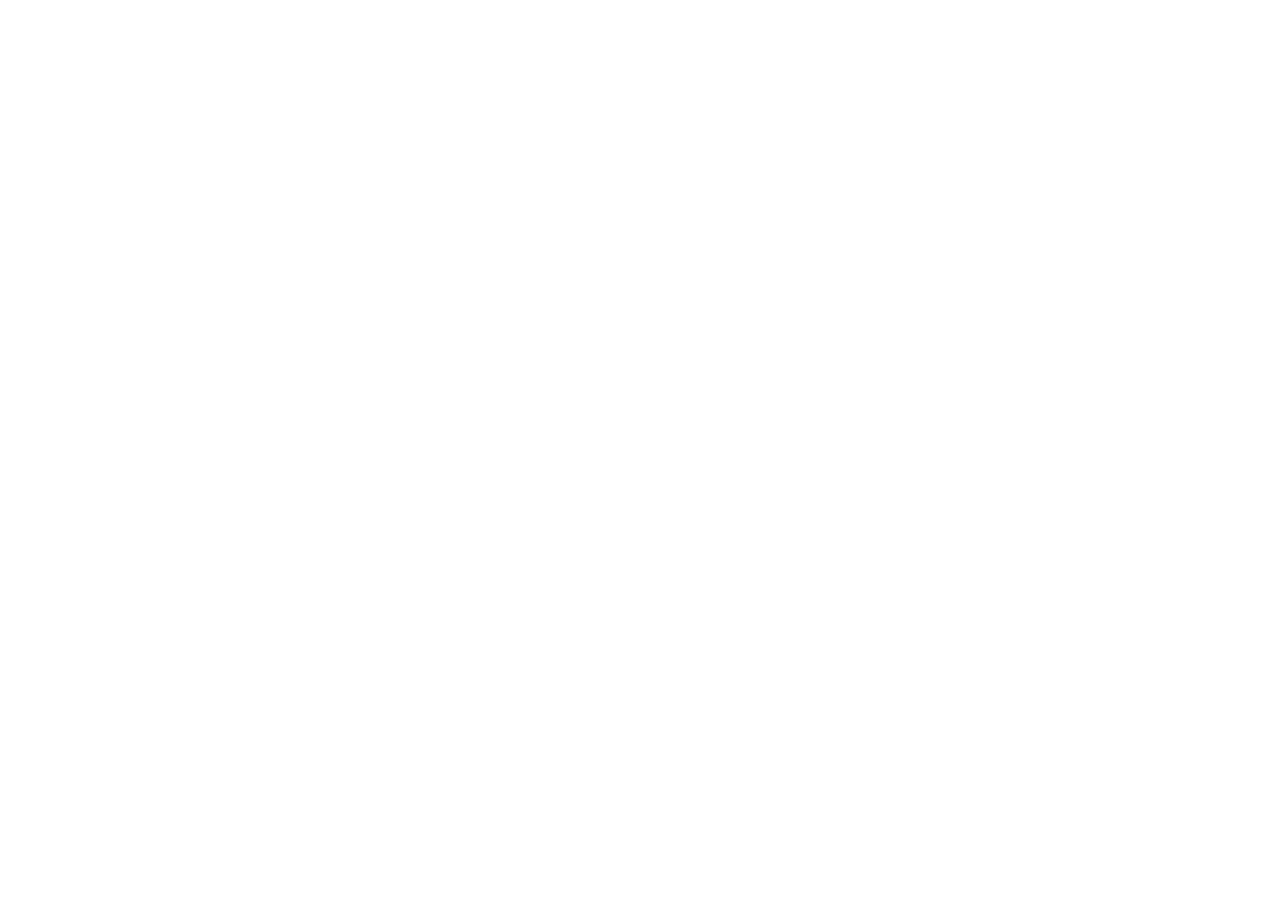
==== selectors_lesson_02/html/index.html @ 49e93e1f "fix name on folders" ====
<!DOCTYPE html>
<html lang="en">
<head>
    <meta charset="UTF-8">
    <meta name="viewport" content="width=device-width, initial-scale=1.0">
    <title>Selectors</title>
    <link rel="stylesheet" href="../style/style.css">
</head>
<body>
    
</body>
</html>
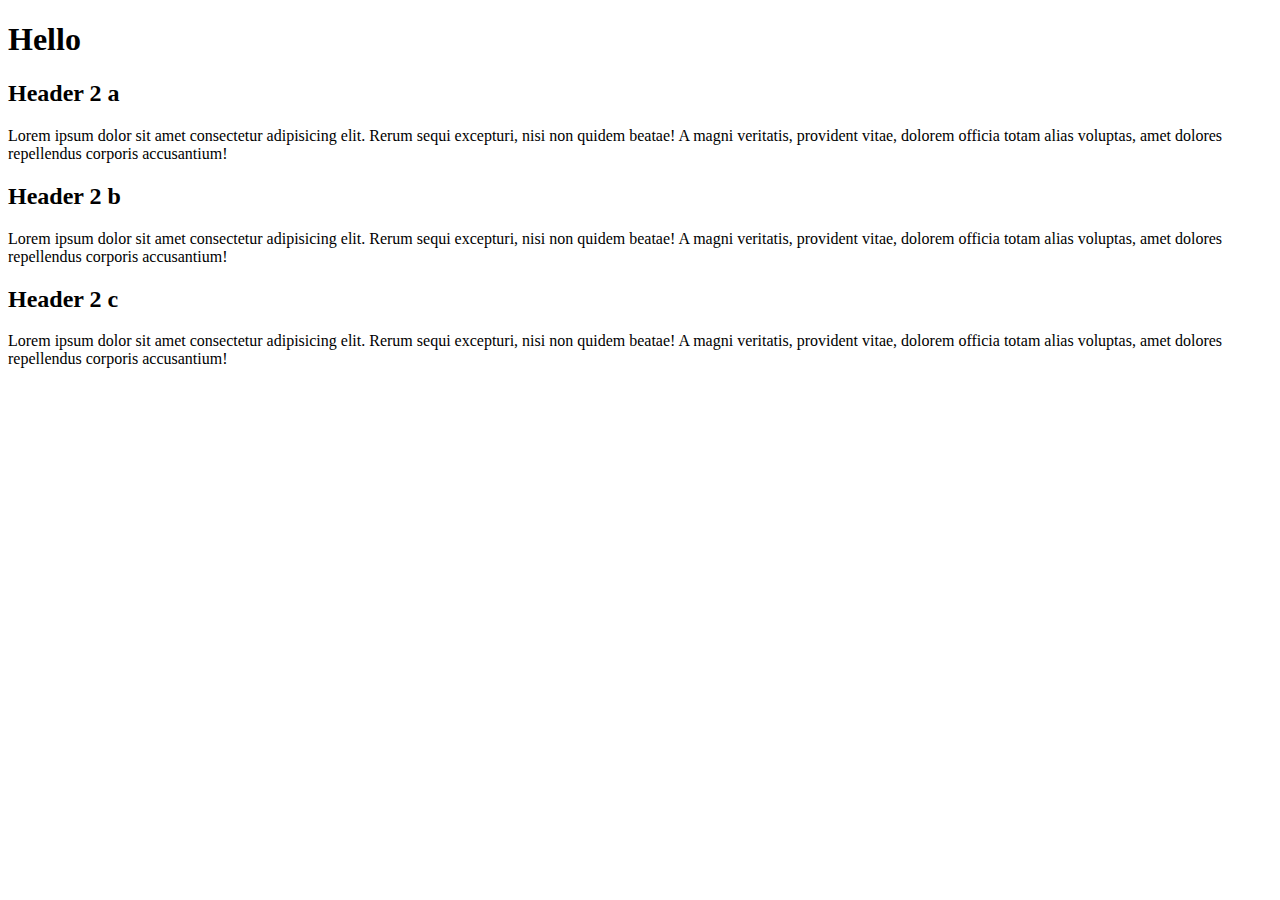
==== commit 53a996e7: "some exams for html" ====
--- a/selectors_lesson_02/html/index.html
+++ b/selectors_lesson_02/html/index.html
@@ -1,12 +1,33 @@
 <!DOCTYPE html>
 <html lang="en">
-<head>
-    <meta charset="UTF-8">
-    <meta name="viewport" content="width=device-width, initial-scale=1.0">
+  <head>
+    <meta charset="UTF-8" />
+    <meta name="viewport" content="width=device-width, initial-scale=1.0" />
     <title>Selectors</title>
-    <link rel="stylesheet" href="../style/style.css">
-</head>
-<body>
-    
-</body>
-</html>+    <link rel="stylesheet" href="../style/style.css" />
+  </head>
+  <body>
+    <h1>Hello</h1>
+    <h2>Header 2 a</h2>
+    <p>
+      Lorem ipsum dolor sit amet consectetur adipisicing elit. Rerum sequi
+      excepturi, nisi non quidem beatae! A magni veritatis, provident vitae,
+      dolorem officia totam alias voluptas, amet dolores repellendus corporis
+      accusantium!
+    </p>
+    <h2>Header 2 b</h2>
+    <p>
+      Lorem ipsum dolor sit amet consectetur adipisicing elit. Rerum sequi
+      excepturi, nisi non quidem beatae! A magni veritatis, provident vitae,
+      dolorem officia totam alias voluptas, amet dolores repellendus corporis
+      accusantium!
+    </p>
+    <h2>Header 2 c</h2>
+    <p>
+      Lorem ipsum dolor sit amet consectetur adipisicing elit. Rerum sequi
+      excepturi, nisi non quidem beatae! A magni veritatis, provident vitae,
+      dolorem officia totam alias voluptas, amet dolores repellendus corporis
+      accusantium!
+    </p>
+  </body>
+</html>
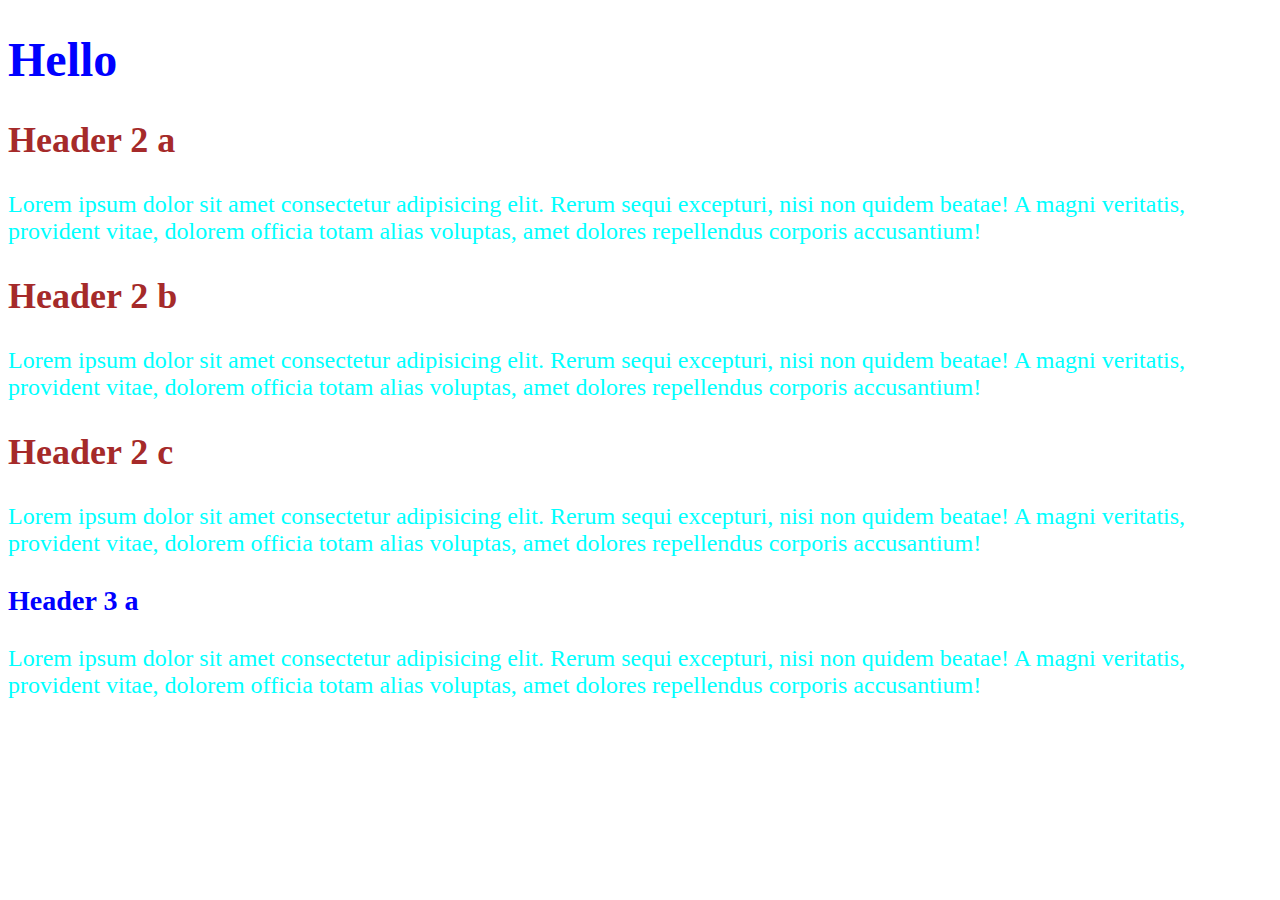
==== commit cd0f1a9e: "exam css for font size and color" ====
--- a/selectors_lesson_02/html/index.html
+++ b/selectors_lesson_02/html/index.html
@@ -29,5 +29,12 @@
       dolorem officia totam alias voluptas, amet dolores repellendus corporis
       accusantium!
     </p>
+    <h3>Header 3 a</h3>
+    <p>
+      Lorem ipsum dolor sit amet consectetur adipisicing elit. Rerum sequi
+      excepturi, nisi non quidem beatae! A magni veritatis, provident vitae,
+      dolorem officia totam alias voluptas, amet dolores repellendus corporis
+      accusantium!
+    </p>
   </body>
 </html>
--- a/selectors_lesson_02/style/style.css
+++ b/selectors_lesson_02/style/style.css
@@ -0,0 +1,15 @@
+body{
+    font-size: 24px;
+}
+
+h1,h3{
+    color: blue;
+}
+
+h2{
+    color: brown;
+}
+
+p{
+    color: aqua;
+}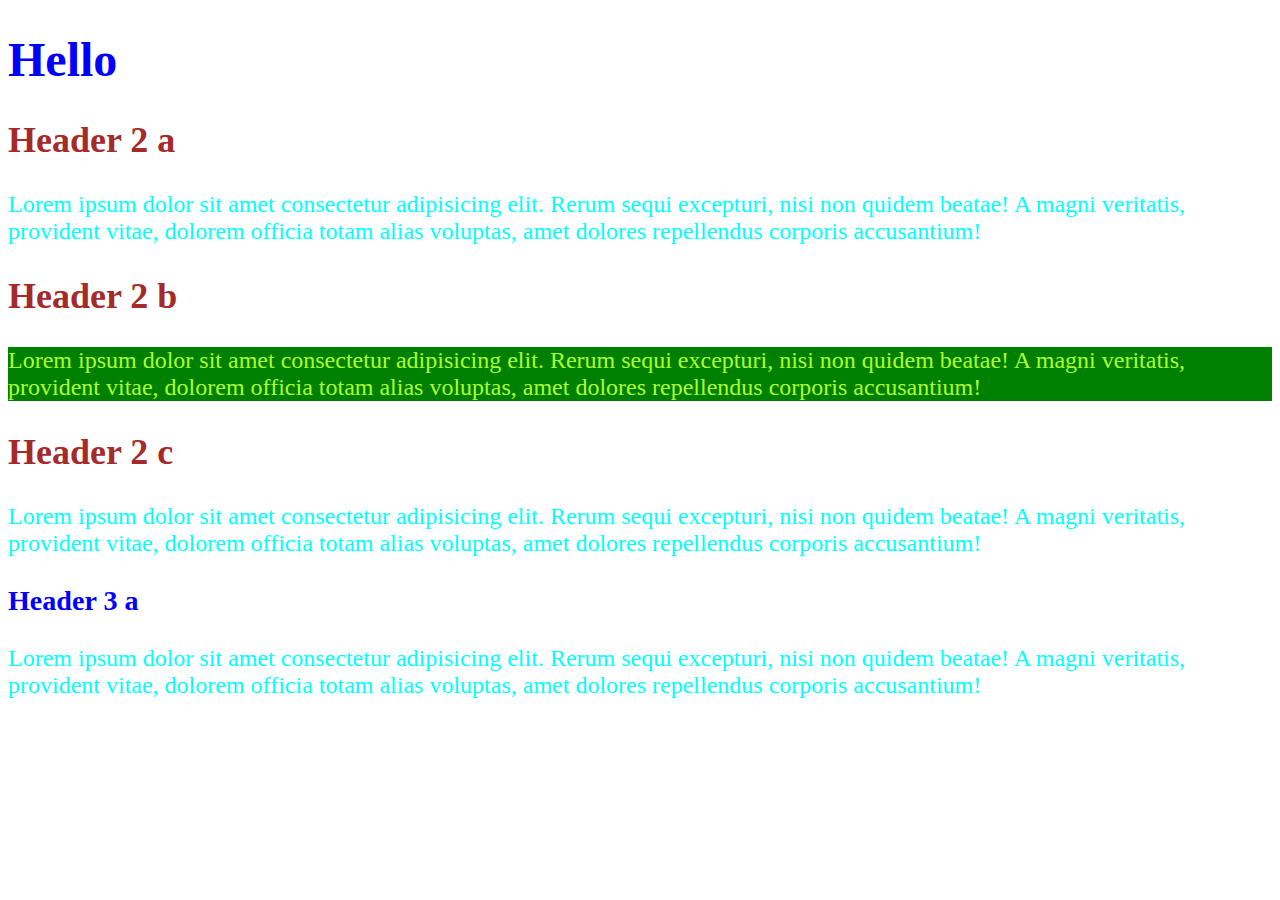
==== commit af7f027c: "ex css for class" ====
--- a/selectors_lesson_02/html/index.html
+++ b/selectors_lesson_02/html/index.html
@@ -16,14 +16,14 @@
       accusantium!
     </p>
     <h2>Header 2 b</h2>
-    <p>
+    <p class="green">
       Lorem ipsum dolor sit amet consectetur adipisicing elit. Rerum sequi
       excepturi, nisi non quidem beatae! A magni veritatis, provident vitae,
       dolorem officia totam alias voluptas, amet dolores repellendus corporis
       accusantium!
     </p>
     <h2>Header 2 c</h2>
-    <p>
+    <p id="third">
       Lorem ipsum dolor sit amet consectetur adipisicing elit. Rerum sequi
       excepturi, nisi non quidem beatae! A magni veritatis, provident vitae,
       dolorem officia totam alias voluptas, amet dolores repellendus corporis
--- a/selectors_lesson_02/style/style.css
+++ b/selectors_lesson_02/style/style.css
@@ -12,4 +12,8 @@
 
 p{
     color: aqua;
+}
+.green{
+    background: green;
+    color: greenyellow;
 }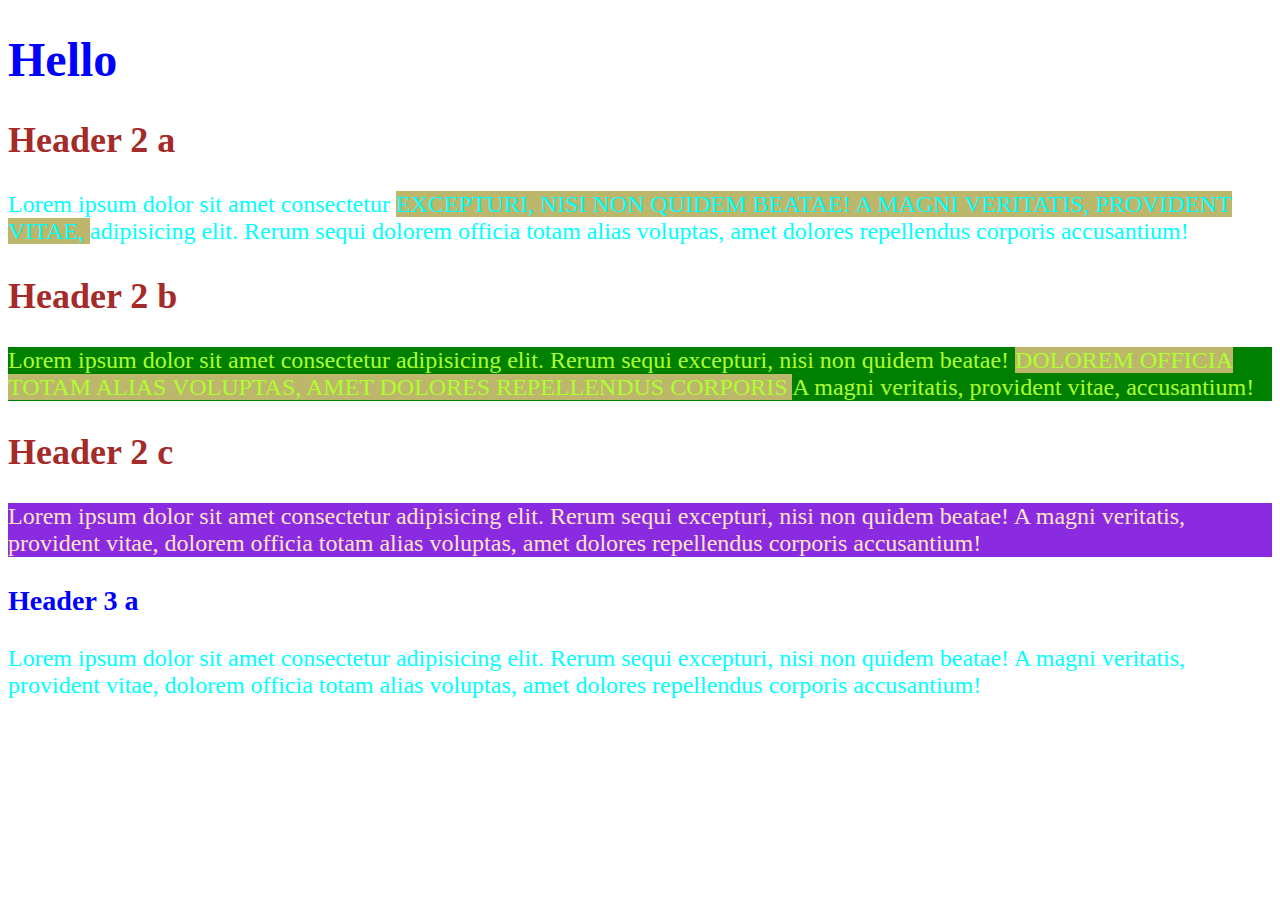
==== commit 07a1411f: "ex element inside element" ====
--- a/selectors_lesson_02/html/index.html
+++ b/selectors_lesson_02/html/index.html
@@ -10,17 +10,20 @@
     <h1>Hello</h1>
     <h2>Header 2 a</h2>
     <p>
-      Lorem ipsum dolor sit amet consectetur adipisicing elit. Rerum sequi
-      excepturi, nisi non quidem beatae! A magni veritatis, provident vitae,
-      dolorem officia totam alias voluptas, amet dolores repellendus corporis
-      accusantium!
+      Lorem ipsum dolor sit amet consectetur
+      <span>
+        excepturi, nisi non quidem beatae! A magni veritatis, provident vitae, </span
+      >adipisicing elit. Rerum sequi dolorem officia totam alias voluptas, amet
+      dolores repellendus corporis accusantium!
     </p>
     <h2>Header 2 b</h2>
     <p class="green">
       Lorem ipsum dolor sit amet consectetur adipisicing elit. Rerum sequi
-      excepturi, nisi non quidem beatae! A magni veritatis, provident vitae,
-      dolorem officia totam alias voluptas, amet dolores repellendus corporis
-      accusantium!
+      excepturi, nisi non quidem beatae!
+      <span>
+        dolorem officia totam alias voluptas, amet dolores repellendus corporis
+      </span>
+      A magni veritatis, provident vitae, accusantium!
     </p>
     <h2>Header 2 c</h2>
     <p id="third">
--- a/selectors_lesson_02/style/style.css
+++ b/selectors_lesson_02/style/style.css
@@ -13,7 +13,17 @@
 p{
     color: aqua;
 }
+
+p span{
+    text-transform: uppercase;
+    background-color: darkkhaki;
+}
 .green{
     background: green;
     color: greenyellow;
+}
+
+#third{
+    background-color: blueviolet;
+    color: bisque;
 }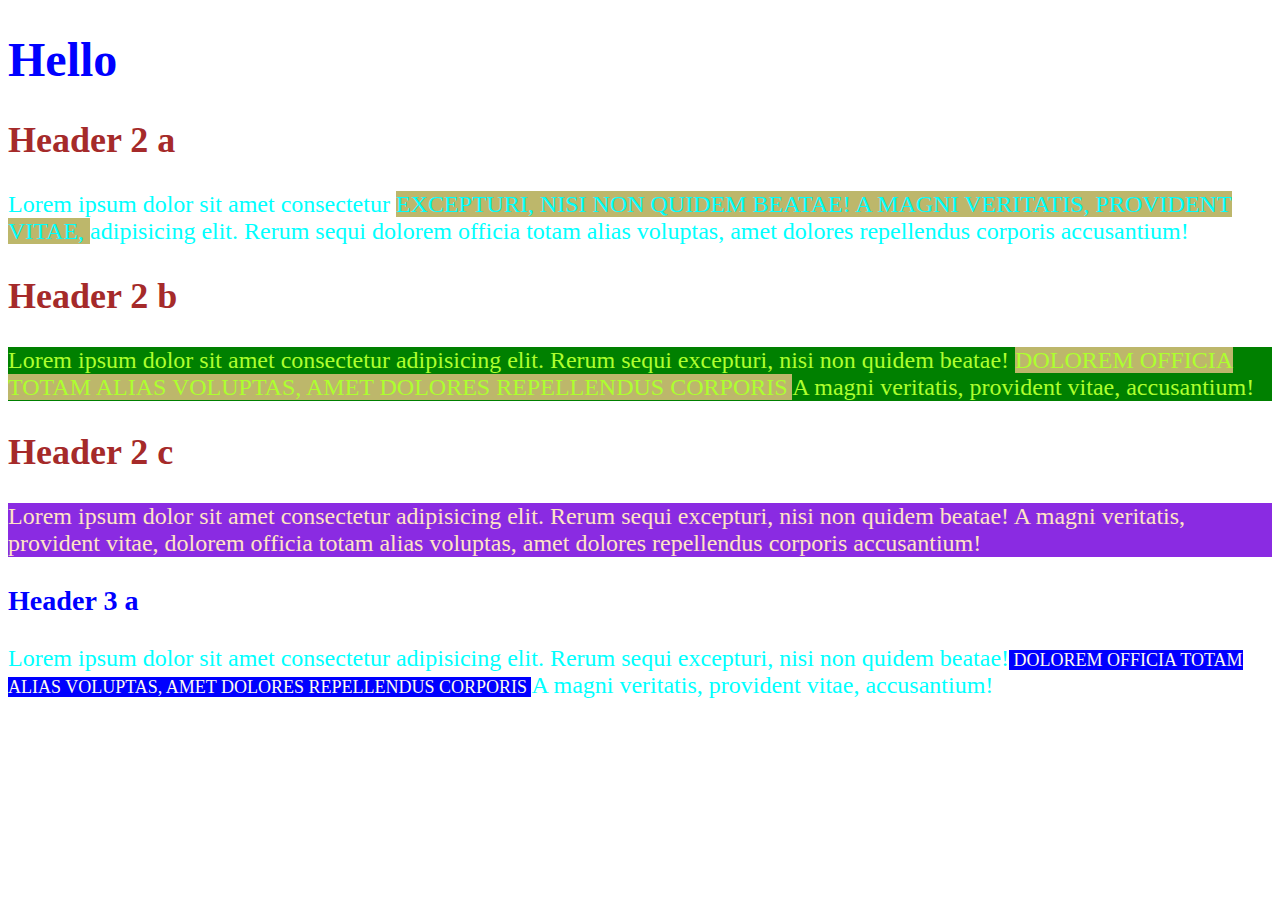
==== commit 0d4a210d: "ex for class inner element" ====
--- a/selectors_lesson_02/html/index.html
+++ b/selectors_lesson_02/html/index.html
@@ -7,37 +7,48 @@
     <link rel="stylesheet" href="../style/style.css" />
   </head>
   <body>
-    <h1>Hello</h1>
-    <h2>Header 2 a</h2>
-    <p>
-      Lorem ipsum dolor sit amet consectetur
-      <span>
-        excepturi, nisi non quidem beatae! A magni veritatis, provident vitae, </span
-      >adipisicing elit. Rerum sequi dolorem officia totam alias voluptas, amet
-      dolores repellendus corporis accusantium!
-    </p>
-    <h2>Header 2 b</h2>
-    <p class="green">
-      Lorem ipsum dolor sit amet consectetur adipisicing elit. Rerum sequi
-      excepturi, nisi non quidem beatae!
-      <span>
+    <article>
+      <h1>Hello</h1>
+      <h2>Header 2 a</h2>
+      <p>
+        Lorem ipsum dolor sit amet consectetur
+        <span>
+          excepturi, nisi non quidem beatae! A magni veritatis, provident vitae, </span
+        >adipisicing elit. Rerum sequi dolorem officia totam alias voluptas,
+        amet dolores repellendus corporis accusantium!
+      </p>
+    </article>
+    <article>
+      <h2>Header 2 b</h2>
+      <p class="green">
+        Lorem ipsum dolor sit amet consectetur adipisicing elit. Rerum sequi
+        excepturi, nisi non quidem beatae!
+        <span>
+          dolorem officia totam alias voluptas, amet dolores repellendus
+          corporis
+        </span>
+        A magni veritatis, provident vitae, accusantium!
+      </p>
+    </article>
+    <article>
+      <h2>Header 2 c</h2>
+      <p id="third">
+        Lorem ipsum dolor sit amet consectetur adipisicing elit. Rerum sequi
+        excepturi, nisi non quidem beatae! A magni veritatis, provident vitae,
         dolorem officia totam alias voluptas, amet dolores repellendus corporis
-      </span>
-      A magni veritatis, provident vitae, accusantium!
-    </p>
-    <h2>Header 2 c</h2>
-    <p id="third">
-      Lorem ipsum dolor sit amet consectetur adipisicing elit. Rerum sequi
-      excepturi, nisi non quidem beatae! A magni veritatis, provident vitae,
-      dolorem officia totam alias voluptas, amet dolores repellendus corporis
-      accusantium!
-    </p>
-    <h3>Header 3 a</h3>
-    <p>
-      Lorem ipsum dolor sit amet consectetur adipisicing elit. Rerum sequi
-      excepturi, nisi non quidem beatae! A magni veritatis, provident vitae,
-      dolorem officia totam alias voluptas, amet dolores repellendus corporis
-      accusantium!
-    </p>
+        accusantium!
+      </p>
+    </article>
+    <article>
+      <h3>Header 3 a</h3>
+      <p>
+        Lorem ipsum dolor sit amet consectetur adipisicing elit. Rerum sequi
+        excepturi, nisi non quidem beatae!<span class="blue">
+
+            dolorem officia totam alias voluptas, amet dolores repellendus corporis
+        </span> A magni veritatis, provident vitae,
+        accusantium!
+      </p>
+    </article>
   </body>
 </html>
--- a/selectors_lesson_02/style/style.css
+++ b/selectors_lesson_02/style/style.css
@@ -22,7 +22,11 @@
     background: green;
     color: greenyellow;
 }
-
+.blue{
+    background-color: blue;
+    color: floralwhite;
+    font-size: large;
+}
 #third{
     background-color: blueviolet;
     color: bisque;
